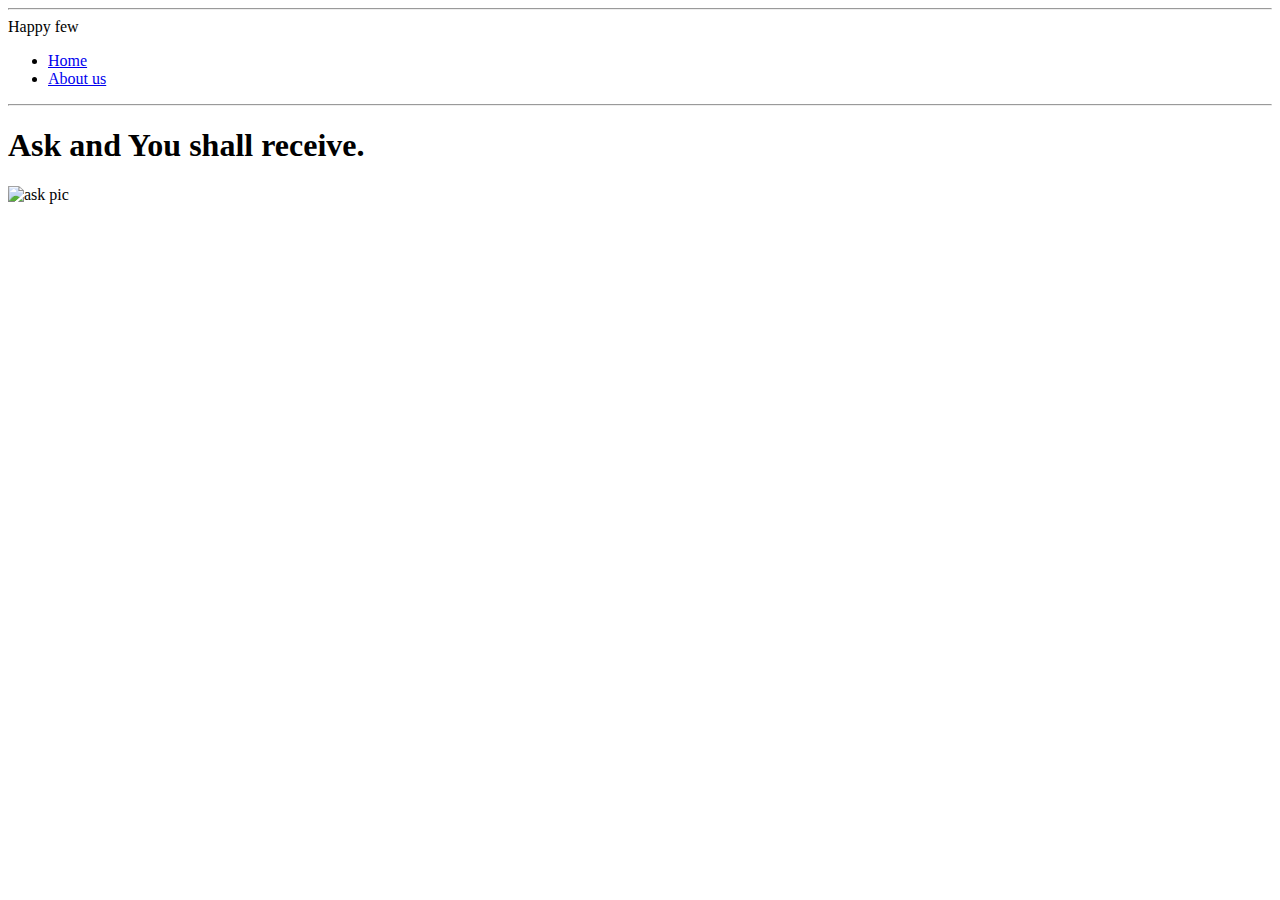
==== about.html @ 0982f4ff "Add files via upload" ====
<!DOCTYPE html>

<html lang="en">

	<head>

		<meta charset="utf-8">
		<meta name="viewport" content="width=device-width, initial-scale=1">
		<link rel="stylesheet" href="css/styles.css">
		<title>Happy few two</title>

	</head>

	<body>

		<header>

			<hr>

			<nav>

				<label class="logo">Happy few</label>
				
				<ul>

					<li><a href="index.html">Home</a></li>
					<li><a href="about.html">About us</a></li>

				</ul>
				
			</nav>

		</header>

		<hr>

		<h1>Ask and You shall receive.</h1>

		<img src="pic/ask.webp" alt="ask pic">

	</body>

</html>
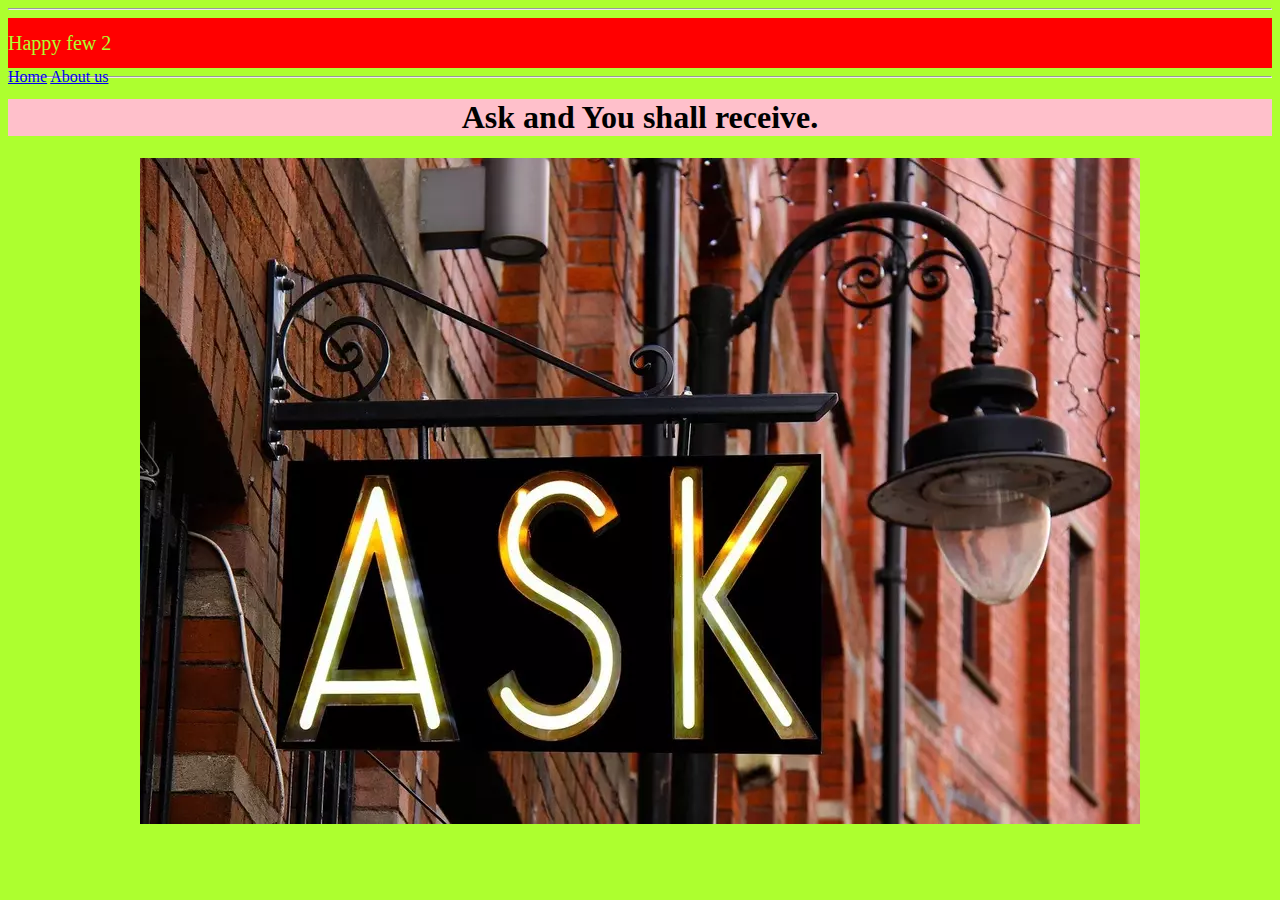
==== commit 7e2d3866: "Add files via upload" ====
--- a/about.html
+++ b/about.html
@@ -13,24 +13,20 @@
 
 	<body>
 
-		<header>
+		<hr>
 
-			<hr>
+		<nav>
 
-			<nav>
+			<div class="logo">Happy few 2</div>
 
-				<label class="logo">Happy few</label>
+			<div class="nav-links">
+
+				<a href="index.html">Home</a>
+				<a href="about.html">About us</a>
+
+			</div>
 				
-				<ul>
-
-					<li><a href="index.html">Home</a></li>
-					<li><a href="about.html">About us</a></li>
-
-				</ul>
-				
-			</nav>
-
-		</header>
+		</nav>
 
 		<hr>
 
--- a/css/styles.css
+++ b/css/styles.css
@@ -0,0 +1,29 @@
+body{
+	background-color: greenyellow;
+}
+
+h1{
+	background-color: pink;
+	text-align: center;
+
+}
+
+nav{
+	background: red;
+	height: 50px;
+	width: 100%;
+
+}
+
+.logo{
+	color: greenyellow;
+	font-size: 20px;
+	line-height: 50px;
+	margin-left: auto;
+}
+
+img{
+	display: block;
+	margin-left: auto;
+	margin-right: auto;
+}
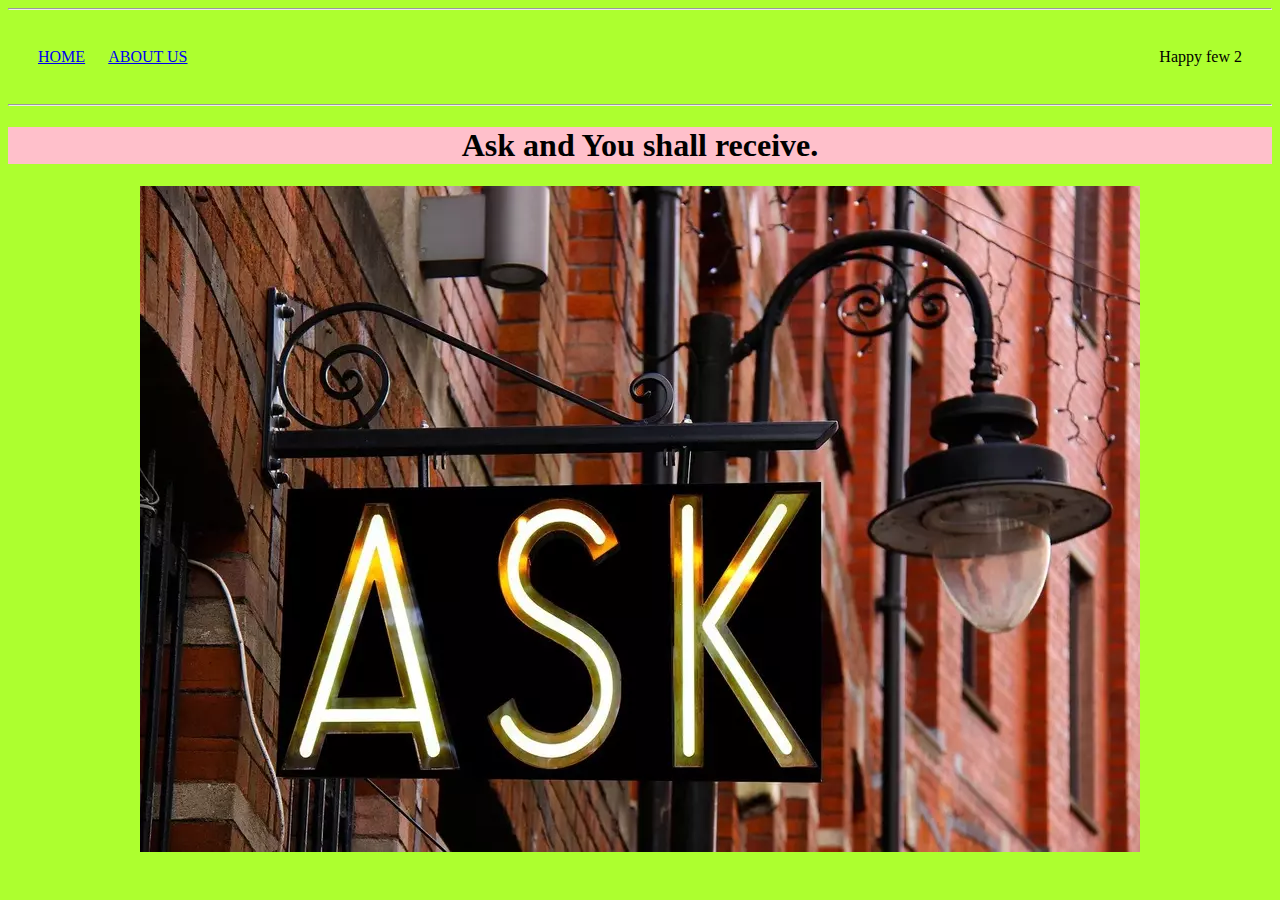
==== commit b0fc5a9d: "Add files via upload" ====
--- a/about.html
+++ b/about.html
@@ -17,14 +17,14 @@
 
 		<nav>
 
-			<div class="logo">Happy few 2</div>
-
 			<div class="nav-links">
 
-				<a href="index.html">Home</a>
-				<a href="about.html">About us</a>
+				<a href="index.html">HOME</a>
+				<a href="about.html">ABOUT US</a>
 
 			</div>
+
+			<div class="logo">Happy few 2</div>
 				
 		</nav>
 
--- a/css/styles.css
+++ b/css/styles.css
@@ -9,17 +9,17 @@
 }
 
 nav{
-	background: red;
-	height: 50px;
-	width: 100%;
+	display: flex;
+	justify-content: space-between;
+	padding: 30px;
 
 }
 
-.logo{
-	color: greenyellow;
-	font-size: 20px;
-	line-height: 50px;
-	margin-left: auto;
+nav div a{
+	margin-right: 20px;
+	border-bottom: 2px solid transparent;
+	transition: border-bottom 0.1s;
+
 }
 
 img{
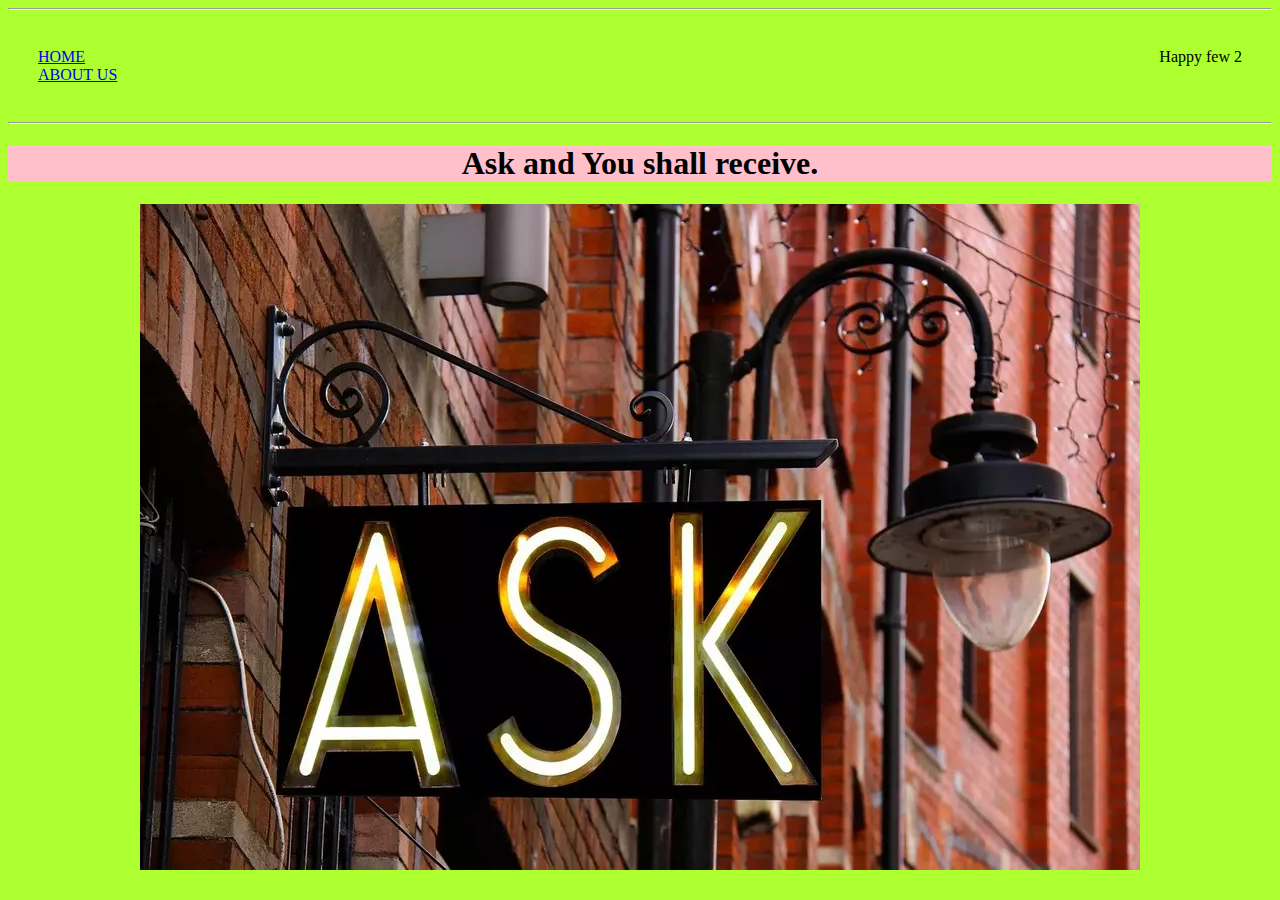
==== commit 9f512348: "Add files via upload" ====
--- a/about.html
+++ b/about.html
@@ -15,18 +15,28 @@
 
 		<hr>
 
-		<nav>
+		<header>
 
-			<div class="nav-links">
+			<nav>
 
-				<a href="index.html">HOME</a>
-				<a href="about.html">ABOUT US</a>
+				<div class="nav-links">
 
-			</div>
+					<div class="link">
+						<a href="index.html">HOME</a>
+					</div>
 
-			<div class="logo">Happy few 2</div>
-				
-		</nav>
+					<div class="link">
+						<a href="about.html">ABOUT US</a>
+
+					</div>
+
+				</div>
+
+				<div class="logo">Happy few 2</div>
+					
+			</nav>
+
+		</header>
 
 		<hr>
 
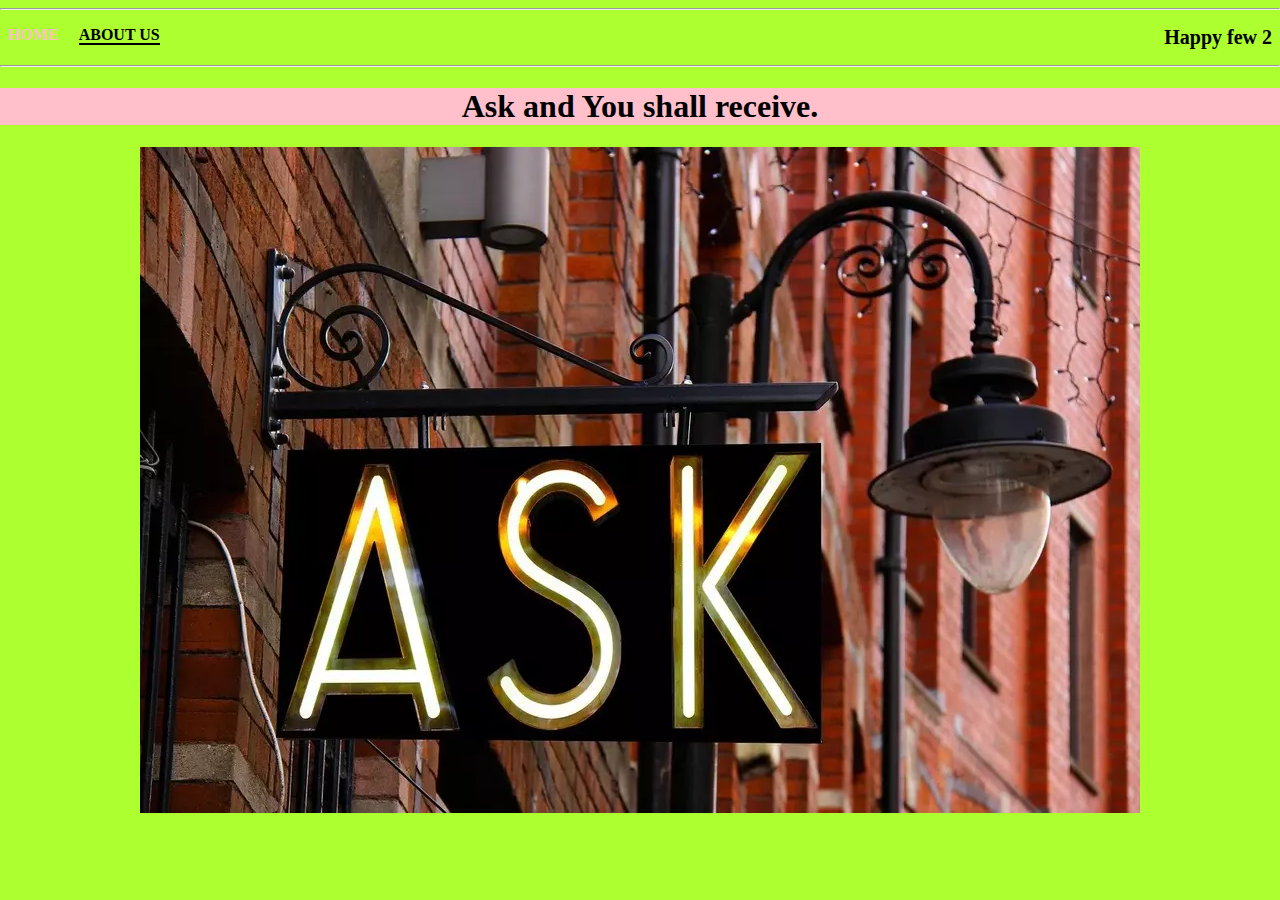
==== commit 643d0924: "Add files via upload" ====
--- a/about.html
+++ b/about.html
@@ -15,28 +15,23 @@
 
 		<hr>
 
-		<header>
+		<nav>
 
-			<nav>
+			<div class="nav-links">
 
-				<div class="nav-links">
-
-					<div class="link">
-						<a href="index.html">HOME</a>
-					</div>
-
-					<div class="link">
-						<a href="about.html">ABOUT US</a>
-
-					</div>
-
+				<div class="link">
+					<a href="index.html">HOME</a>
 				</div>
 
-				<div class="logo">Happy few 2</div>
+				<div class="link">
+					<a class="active" href="about.html">ABOUT US</a>
+				</div>
+				
+			</div>
+
+			<div class="logo">Happy few 2</div>
 					
-			</nav>
-
-		</header>
+		</nav>
 
 		<hr>
 
--- a/css/styles.css
+++ b/css/styles.css
@@ -1,25 +1,58 @@
 body{
 	background-color: greenyellow;
+	margin: 0;
 }
 
 h1{
 	background-color: pink;
 	text-align: center;
-
 }
 
 nav{
 	display: flex;
 	justify-content: space-between;
-	padding: 30px;
+	padding: 8px;
+}
+
+.nav-links{
+	display: flex;
 
 }
 
-nav div a{
+nav>.nav-links>div{
 	margin-right: 20px;
+	font-weight: 600;
+}
+
+.link{
 	border-bottom: 2px solid transparent;
-	transition: border-bottom 0.1s;
+	transition: border-bottom 0.2s;
+}
 
+.link a{
+	color: pink;
+	text-decoration: none;
+	transition: color 0.2s;
+}
+
+.link:hover{
+	/*border-bottom: 2px solid black;*/
+}
+
+.link a:hover{
+	color: black;
+}
+
+a.active,a:hover{
+	color: black;
+	background: greenyellow;
+	border-bottom: 2px solid black;
+}
+
+.logo{
+	color: black;
+	font-size: 20px;
+	font-weight: 600;
 }
 
 img{
